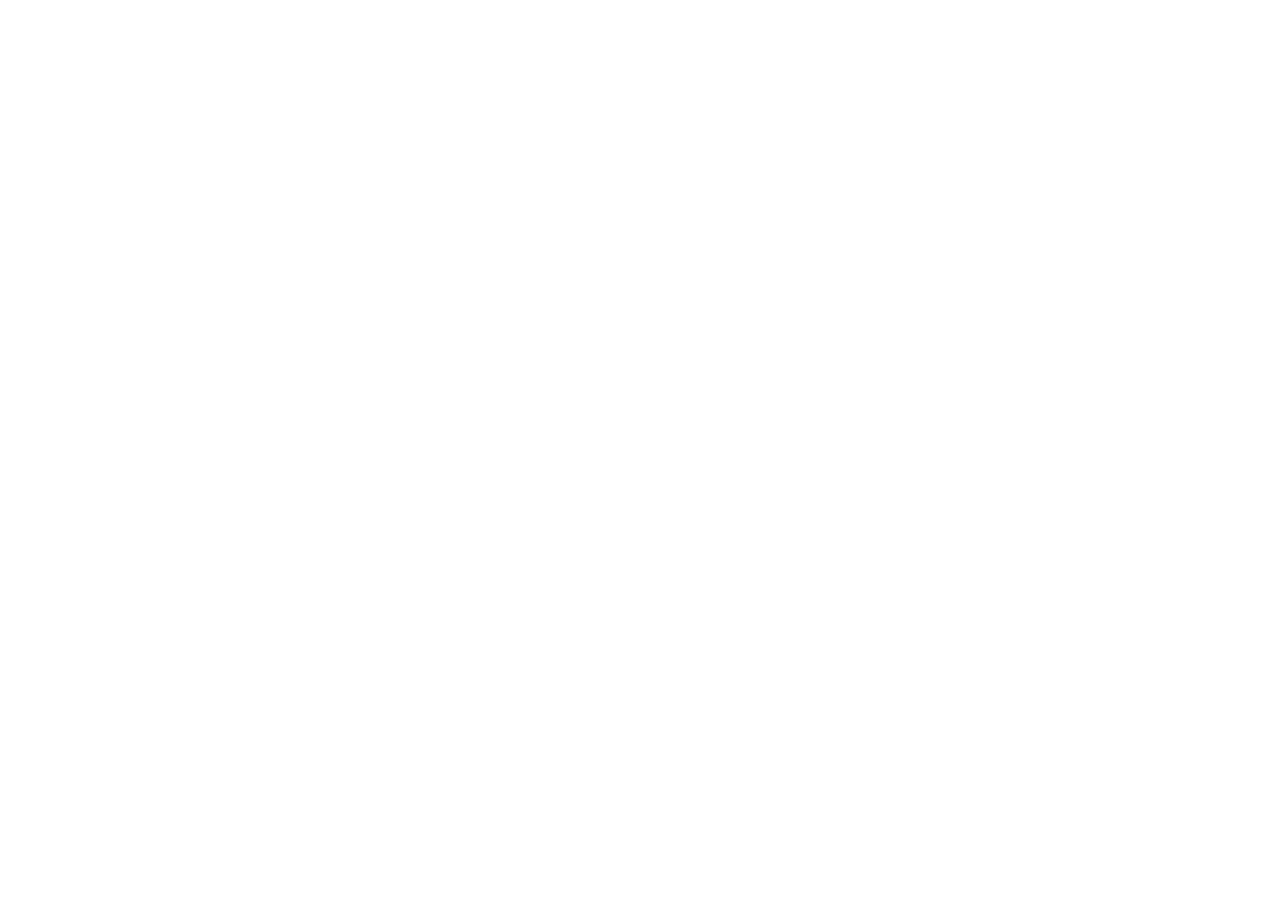
==== teste.html @ d3a09154 "Commit Inicial" ====
<!DOCTYPE html>
<html lang="en">
<head>
    <meta charset="UTF-8">
    <meta http-equiv="X-UA-Compatible" content="IE=edge">
    <meta name="viewport" content="width=device-width, initial-scale=1.0">
    <title>Document</title>
</head>
<body>
    
</body>
</html>
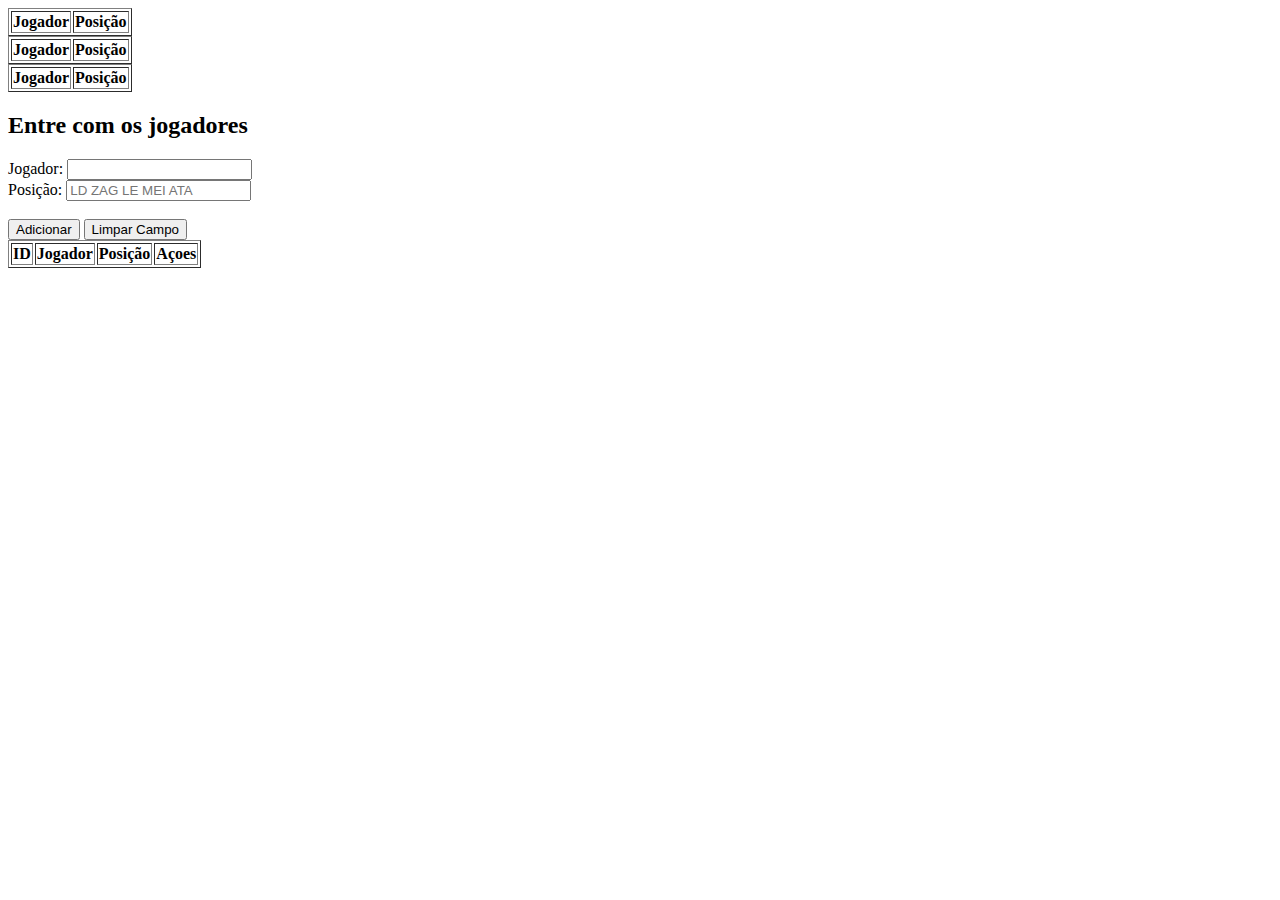
==== commit d2eadaae: "teste" ====
--- a/teste.html
+++ b/teste.html
@@ -7,6 +7,76 @@
     <title>Document</title>
 </head>
 <body>
+    <div class="grid2">
+        <table border="1">
+          <thead>
+            <th>Jogador</th>
+            <th>Posição</th>
+          </thead>
+          <tbody id="time1" class="time1">
+            
+          </tbody>
+        </table>
+      </div>
+
+      <div class="grid3">
+        <table border="1">
+          <thead>
+            <th>Jogador</th>
+            <th>Posição</th>
+          </thead>
+          <tbody id="time2" class="time2">
+            
+          </tbody>
+        </table>
+      </div>
+
+      <div class="grid4">
+        <table border="1">
+          <thead>
+            <th>Jogador</th>
+            <th>Posição</th>
+          </thead>
+          <tbody id="time3" class="time3">
+            
+          </tbody>
+        </table>
+      </div>
+      
+      <div class="grid">
+        <div class="grid1">
+          <div class="titulo">
+          <h2>Entre com os jogadores</h2>
+        </div>
+        
+        <div class="lineInput">
+          <label>Jogador: </label>
+          <input type="text" id="jogador">
+        </div>
+        
+        <div class="lineInput">
+          <label>Posição: </label>
+          <input type="text" id="pos" placeholder="LD ZAG LE MEI ATA">
+        </div>
+      
+        <div class="btn">
+        <br>
+          <button type='button' onclick="jogador.salvar()" id="btn1">Adicionar</button>
+          <button type='button' onclick="jogador.cancelar()">Limpar Campo</button>
+        </div>
+      
+        <table border="1">
+          <thead>
+            <th class="center">ID</th>
+            <th>Jogador</th>
+            <th>Posição</th>
+            <th class="center">Açoes</th>
+          </thead>
+          <tbody id="tbody" class="tdbody">
+            
+          </tbody>
+        </table>
+    </div>
     
 </body>
 </html>